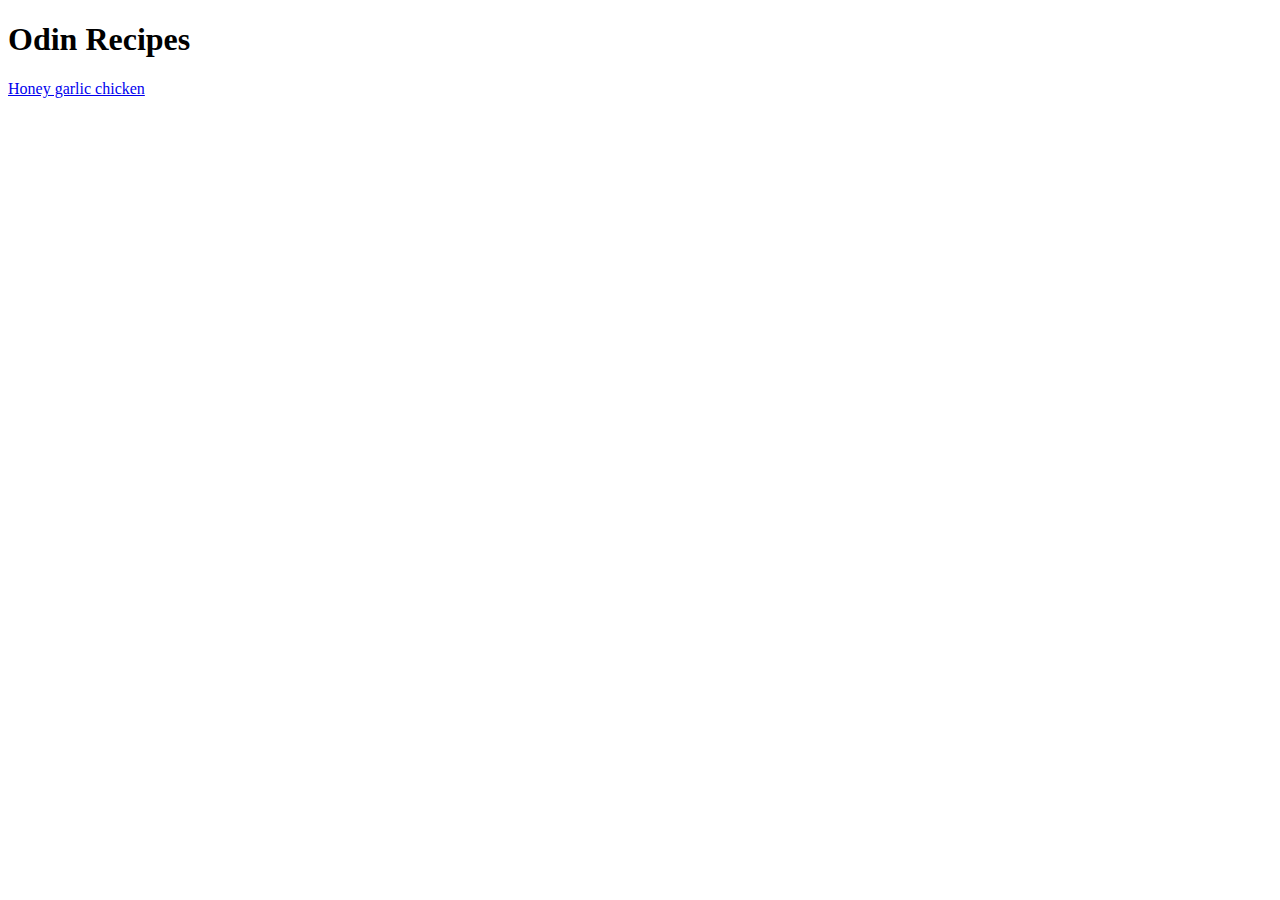
==== index.html @ 8ece5fd6 "adding recipes page" ====
<!DOCTYPE html>
<html lang="en"> 
    <head>

        <meta charset="utf-8">
        <title> Recipes Website</title>

    </head>

    <body>
<h1> Odin Recipes</h1>

<a href="../odin-recipes/recipes/honey_garlic_chicken.html">Honey garlic chicken
</a>
    </body>

</html>
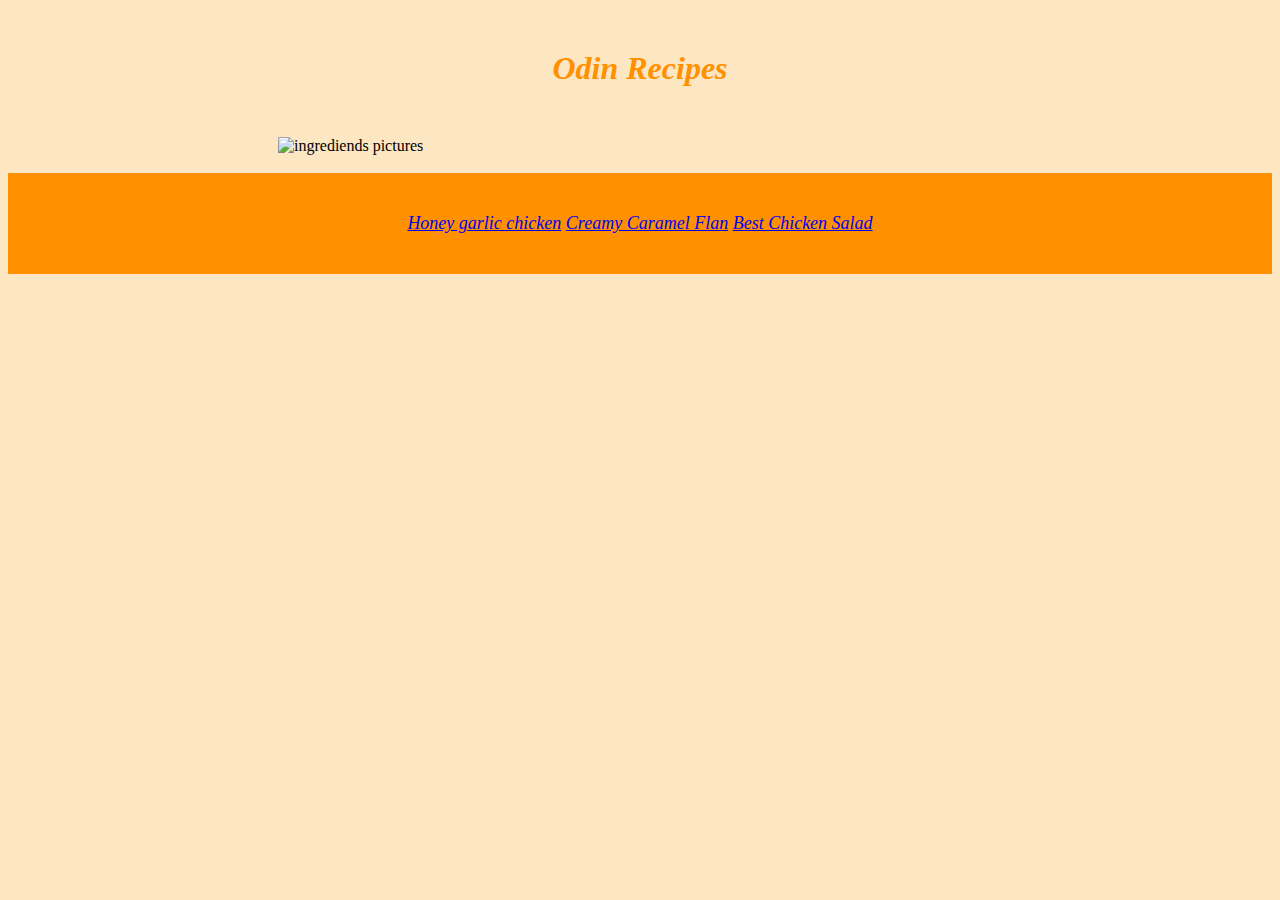
==== commit d569f805: "changes in html" ====
--- a/index.html
+++ b/index.html
@@ -4,14 +4,28 @@
 
         <meta charset="utf-8">
         <title> Recipes Website</title>
+        <link rel="stylesheet" href="style.css">
 
     </head>
 
-    <body>
-<h1> Odin Recipes</h1>
+    <body class="home">
+<h1 class="title1"> Odin Recipes</h1>
+<div class="indeximage">
 
-<a href="../odin-recipes/recipes/honey_garlic_chicken.html">Honey garlic chicken
-</a>
+<img src="./images/traditional-thanksgiving-turkey-dinner-above-260nw-1832845288.webp" alt="ingrediends pictures">
+
+</div> <br>
+
+<div class="recipelinks">
+
+    
+<a href="../odin-recipes/recipes/honey_garlic_chicken.html">Honey garlic chicken</a> 
+<a href="../odin-recipes/recipes/creamy_caramel_flan.html">Creamy Caramel Flan</a>
+<a href="../odin-recipes/recipes/best_chicken_salad.html">Best Chicken Salad</a> 
+
+
+
     </body>
 
+</div>
 </html>--- a/style.css
+++ b/style.css
@@ -0,0 +1,40 @@
+.home{
+    background-color: rgb(253, 230, 194);
+}
+.title1{
+
+    
+    color: #ff9100;
+    font-style: italic;
+    font-weight: bold;
+    border: #2e2b26;
+    padding:30px;
+    margin: 20px;
+    text-align: center;
+}
+
+.recipelinks{
+    color: #ff9100;
+    font-size: large;
+    font-style: italic;
+    text-align: center;
+    background-color: #ff9100;
+    padding: 40px;
+    
+
+    
+}
+
+.carameltitle{
+    text-align: center;
+    color: #ff9100;
+    font-style: italic;
+    font-weight: bold;
+}
+
+.indeximage{
+
+   margin-left: 270px;
+    
+
+}